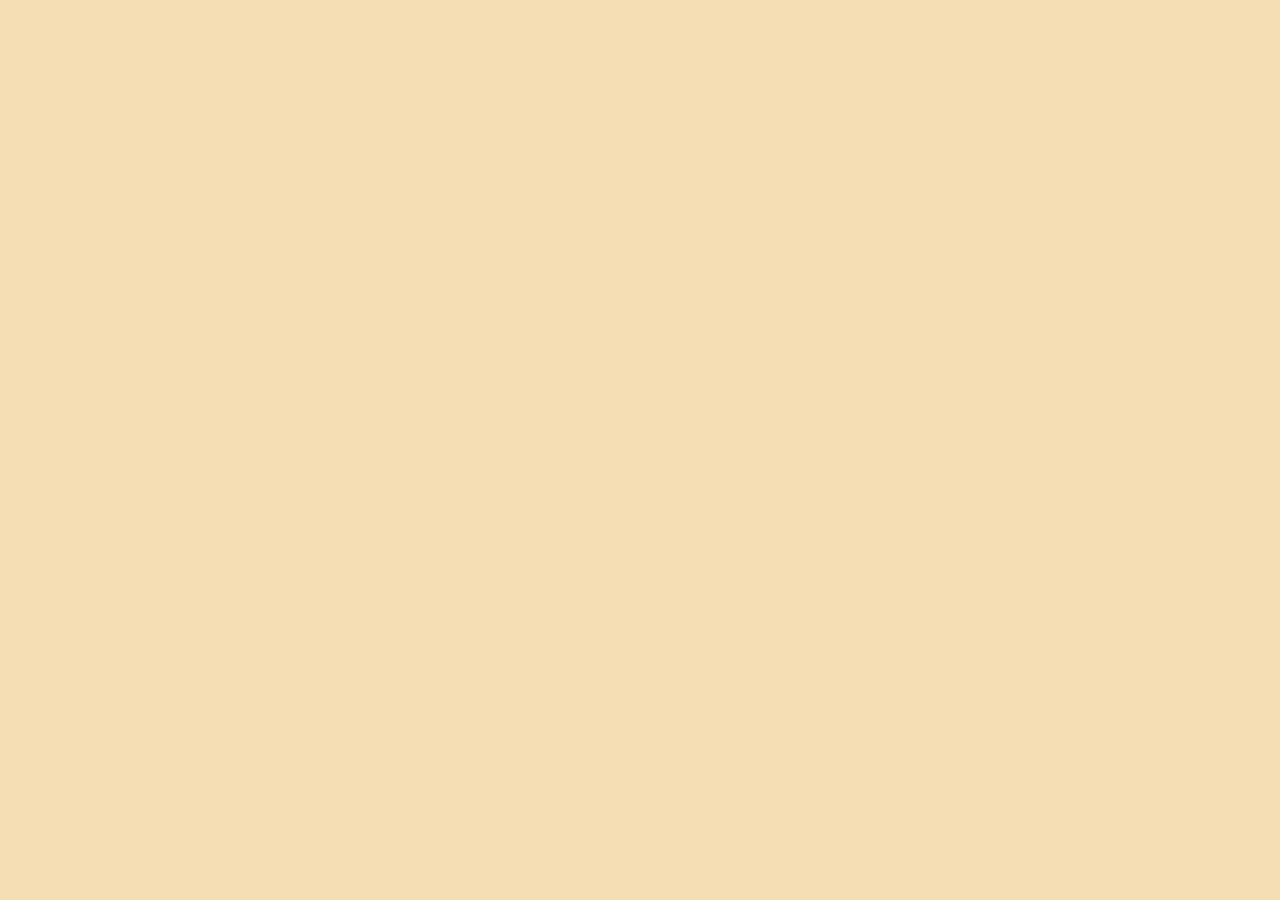
==== project-1website.html @ fa67959a "started project" ====
<!DOCTYPE html>
<html lang="en">

<head>
    <meta charset="UTF-8">
    <meta name="viewport" content="width=device-width, initial-scale=1.0">
    <title>Website project</title>
    <link rel="stylesheet" href="styles.css">
</head>

<body>
    <!-- My reflection will go here -->
</body>

</html>
---- styles.css ----
body {
    background: wheat
}
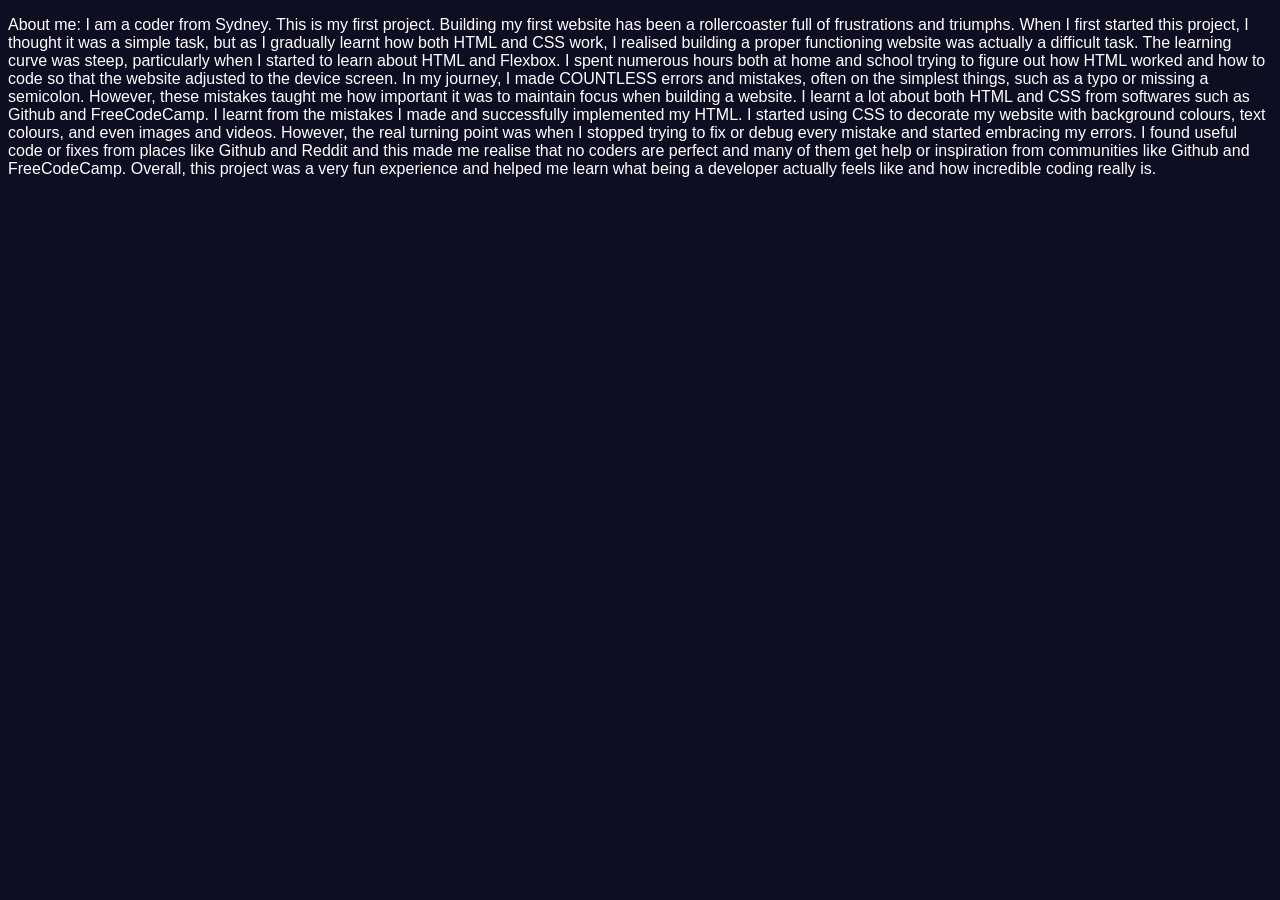
==== commit 2bc66b20: "added new projects, changed flexbox style, linked homepage to web1" ====
--- a/project-1website.html
+++ b/project-1website.html
@@ -10,6 +10,47 @@
 
 <body>
     <!-- My reflection will go here -->
+    <p> About me: I am a coder from Sydney. This is my first project. Building my first website has been a
+        rollercoaster
+        full of frustrations and triumphs. When I first started this project, I thought it was a simple
+        task, but as
+        I
+        gradually learnt how both HTML and CSS work, I realised building a proper functioning website was
+        actually a
+        difficult task. The learning curve was steep, particularly when I started to learn about HTML and
+        Flexbox. I
+        spent
+        numerous hours both at home and school trying to figure out how HTML worked and how to code so that
+        the
+        website
+        adjusted to the device screen. In my journey, I made COUNTLESS errors and mistakes, often on the
+        simplest
+        things,
+        such as a typo or missing a semicolon. However, these mistakes taught me how important it was to
+        maintain
+        focus
+        when
+        building a website. I learnt a lot about both HTML and CSS from softwares such as Github and
+        FreeCodeCamp. I
+        learnt
+        from the mistakes I made and successfully implemented my HTML. I started using CSS to decorate my
+        website
+        with
+        background colours, text colours, and even images and videos. However, the real turning point was
+        when I
+        stopped
+        trying to fix or debug every mistake and started embracing my errors. I found useful code or fixes
+        from
+        places
+        like
+        Github and Reddit and this made me realise that no coders are perfect and many of them get help or
+        inspiration
+        from
+        communities like Github and FreeCodeCamp. Overall, this project was a very fun experience and helped
+        me
+        learn
+        what
+        being a developer actually feels like and how incredible coding really is.</p>
 </body>
 
 </html>
--- a/styles.css
+++ b/styles.css
@@ -1,3 +1,180 @@
 body {
-    background: wheat
+    background: #000000;
+}
+
+.page-layout {
+    display: flex;
+    flex-direction: column;
+    justify-content: space-between;
+    min-height: 100vh;
+    padding: 20px;
+}
+
+header,
+footer {
+    display: flex;
+    justify-content: space-between;
+    padding: 10px 0;
+}
+
+.container {
+    display: flex;
+    gap: 20px;
+    flex-wrap: wrap;
+}
+
+.item {
+    width: 300px;
+    height: 300px;
+    background: whitesmoke;
+    font-size: 36px;
+    color: white;
+    background: #1e293b;
+
+}
+
+.item video {
+    width: 100% height: 100%;
+    object-fit: cover;
+}
+
+p {
+    color: white;
+}
+
+.sidenav {
+    height: 100%;
+    width: 160px;
+    position: fixed;
+    z-index: 1;
+    top: 0;
+    left: 0;
+    background-color: whitesmoke;
+    overflow-x: hidden;
+    padding-top: 20px;
+}
+
+
+:root {
+    --bg-color: #0d0e21;
+    --accent-color: #30CFD0;
+    --text-color: #ffffff;
+}
+
+body {
+    background-color: var(--bg-color);
+    color: var(--text-color);
+}
+
+body {
+    font-family: 'Segoe UI', sans-serif;
+}
+
+/* About Section */
+#about {
+    text-align: center;
+}
+
+#about img {
+    width: 150px;
+    height: 150px;
+    border-radius: 50%;
+    border: 3px solid #00bfff;
+    margin-bottom: 20px;
+}
+
+/* About Section */
+#about {
+    text-align: center;
+}
+
+#about img {
+    width: 150px;
+    height: 150px;
+    border-radius: 50%;
+    border: 3px solid #00bfff;
+    margin-bottom: 20px;
+}
+
+#about p {
+    font-size: 16px;
+    margin: 10px 0;
+}
+
+#about p:first-of-type {
+    font-size: 24px;
+    font-weight: bold;
+    color: #00bfff;
+}
+
+#about p:nth-of-type(2) {
+    font-size: 18px;
+    color: #b0b0b0;
+}
+
+.container {
+    display: flex;
+    gap: 20px;
+    flex-wrap: wrap;
+    background-image: linear-gradient(to right, #191970, #00316E);
+    padding: 30px;
+    border-radius: 15px;
+}
+
+.item {
+    width: 500px;
+    height: 300px;
+    display: flex;
+    align-items: center;
+    justify-content: center;
+    font-size: 24px;
+    color: white;
+    background-image: linear-gradient(35deg, #03002e, #001C57);
+    border-radius: 10px;
+    overflow: hidden;
+}
+
+header {
+    background: linear-gradient(135deg, #0f172a, #1e293b, #334155);
+    color: white;
+    padding: 16px 24px;
+    display: flex;
+    justify-content: space-between;
+    align-items: center;
+    border-radius: 15px;
+}
+
+.links {
+    display: flex;
+    gap: 15px;
+}
+
+.links a {
+    font-size: 17px;
+    color: #f0f5f7;
+    text-decoration: none;
+    background-color: #022866;
+    border-radius: 6px;
+    border: 2px solid transparent;
+    transition: background-color 0.3s ease, transform 0.2s ease, border-color 0.3s ease;
+    padding: 10px 20px;
+    font-weight: 501;
+}
+
+.links a:hover {
+    border-color: #0ea5e9;
+    color: #0ea5e9;
+    transform: translateY(-2px);
+}
+
+.links a:active {
+    transform: translateY(0);
+}
+
+.about-container {
+    background: linear-gradient(135deg, #000000, #012c72, #00214e);
+    color: white;
+    padding: 30px;
+    border-radius: 15px;
+    text-align: center;
 }
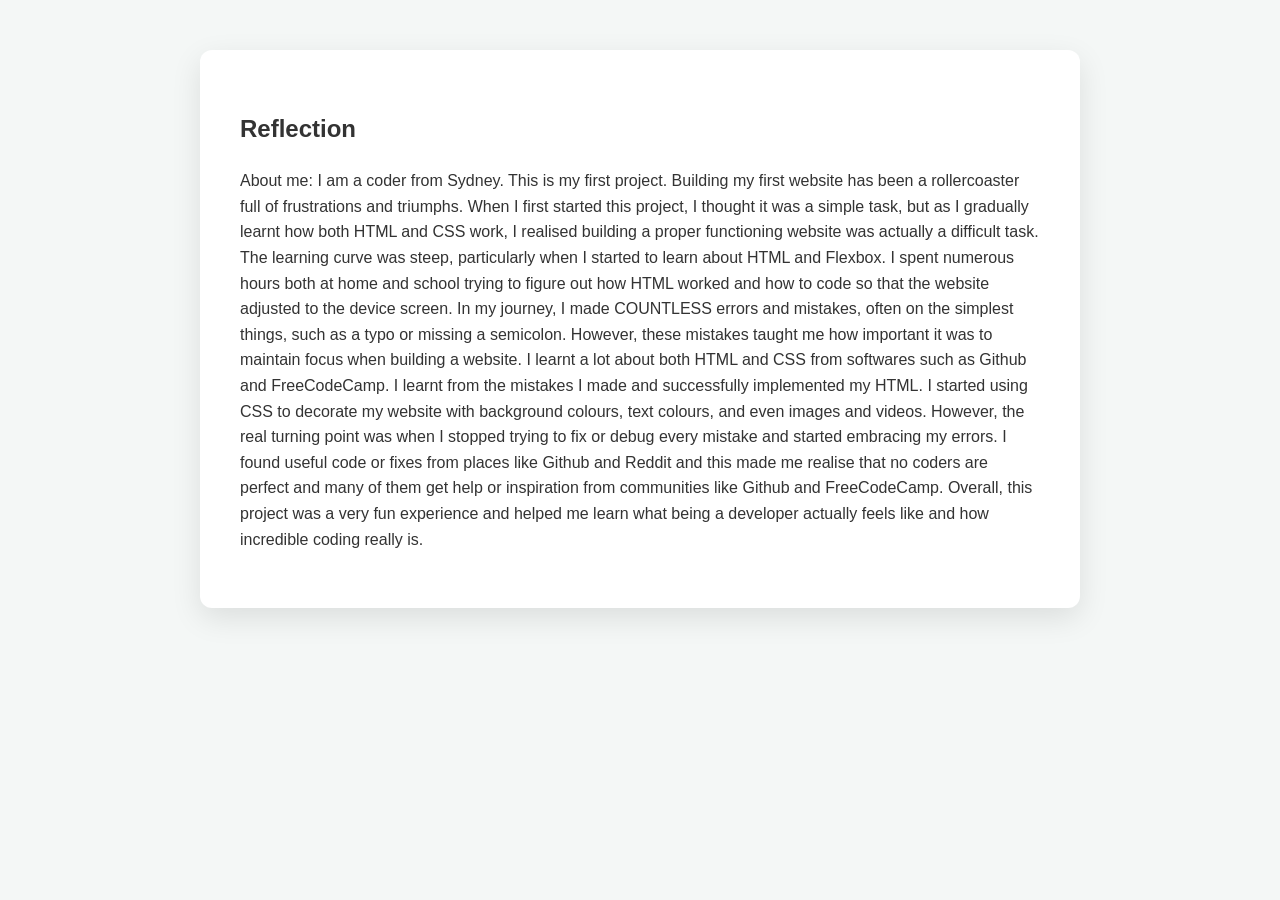
==== commit 4be43b99: "decorated web1 page" ====
--- a/project-1website.html
+++ b/project-1website.html
@@ -5,52 +5,55 @@
     <meta charset="UTF-8">
     <meta name="viewport" content="width=device-width, initial-scale=1.0">
     <title>Website project</title>
-    <link rel="stylesheet" href="styles.css">
+    <link rel="stylesheet" href="project-1website.css">
 </head>
 
 <body>
     <!-- My reflection will go here -->
-    <p> About me: I am a coder from Sydney. This is my first project. Building my first website has been a
-        rollercoaster
-        full of frustrations and triumphs. When I first started this project, I thought it was a simple
-        task, but as
-        I
-        gradually learnt how both HTML and CSS work, I realised building a proper functioning website was
-        actually a
-        difficult task. The learning curve was steep, particularly when I started to learn about HTML and
-        Flexbox. I
-        spent
-        numerous hours both at home and school trying to figure out how HTML worked and how to code so that
-        the
-        website
-        adjusted to the device screen. In my journey, I made COUNTLESS errors and mistakes, often on the
-        simplest
-        things,
-        such as a typo or missing a semicolon. However, these mistakes taught me how important it was to
-        maintain
-        focus
-        when
-        building a website. I learnt a lot about both HTML and CSS from softwares such as Github and
-        FreeCodeCamp. I
-        learnt
-        from the mistakes I made and successfully implemented my HTML. I started using CSS to decorate my
-        website
-        with
-        background colours, text colours, and even images and videos. However, the real turning point was
-        when I
-        stopped
-        trying to fix or debug every mistake and started embracing my errors. I found useful code or fixes
-        from
-        places
-        like
-        Github and Reddit and this made me realise that no coders are perfect and many of them get help or
-        inspiration
-        from
-        communities like Github and FreeCodeCamp. Overall, this project was a very fun experience and helped
-        me
-        learn
-        what
-        being a developer actually feels like and how incredible coding really is.</p>
+    <section id="reflection" class="reflection-container">
+        <h1>Reflection</h1>
+        <p> About me: I am a coder from Sydney. This is my first project. Building my first website has been a
+            rollercoaster
+            full of frustrations and triumphs. When I first started this project, I thought it was a simple
+            task, but as
+            I
+            gradually learnt how both HTML and CSS work, I realised building a proper functioning website was
+            actually a
+            difficult task. The learning curve was steep, particularly when I started to learn about HTML and
+            Flexbox. I
+            spent
+            numerous hours both at home and school trying to figure out how HTML worked and how to code so that
+            the
+            website
+            adjusted to the device screen. In my journey, I made COUNTLESS errors and mistakes, often on the
+            simplest
+            things,
+            such as a typo or missing a semicolon. However, these mistakes taught me how important it was to
+            maintain
+            focus
+            when
+            building a website. I learnt a lot about both HTML and CSS from softwares such as Github and
+            FreeCodeCamp. I
+            learnt
+            from the mistakes I made and successfully implemented my HTML. I started using CSS to decorate my
+            website
+            with
+            background colours, text colours, and even images and videos. However, the real turning point was
+            when I
+            stopped
+            trying to fix or debug every mistake and started embracing my errors. I found useful code or fixes
+            from
+            places
+            like
+            Github and Reddit and this made me realise that no coders are perfect and many of them get help or
+            inspiration
+            from
+            communities like Github and FreeCodeCamp. Overall, this project was a very fun experience and helped
+            me
+            learn
+            what
+            being a developer actually feels like and how incredible coding really is.</p>
+    </section>
 </body>
 
 </html>
--- a/project-1website.css
+++ b/project-1website.css
@@ -0,0 +1,18 @@
+body {
+    background-color: #f4f7f6;
+    /* A soft, light grey */
+    font-family: 'Inter', sans-serif;
+    /* A clean, modern font */
+    color: #333;
+    line-height: 1.6;
+}
+
+.reflection-container {
+    max-width: 800px;
+    margin: 50px auto;
+    padding: 40px;
+    background: white;
+    border-radius: 12px;
+    box-shadow: 0 10px 30px rgba(0, 0, 0, 0.1);
+    /* Adds depth */
+}
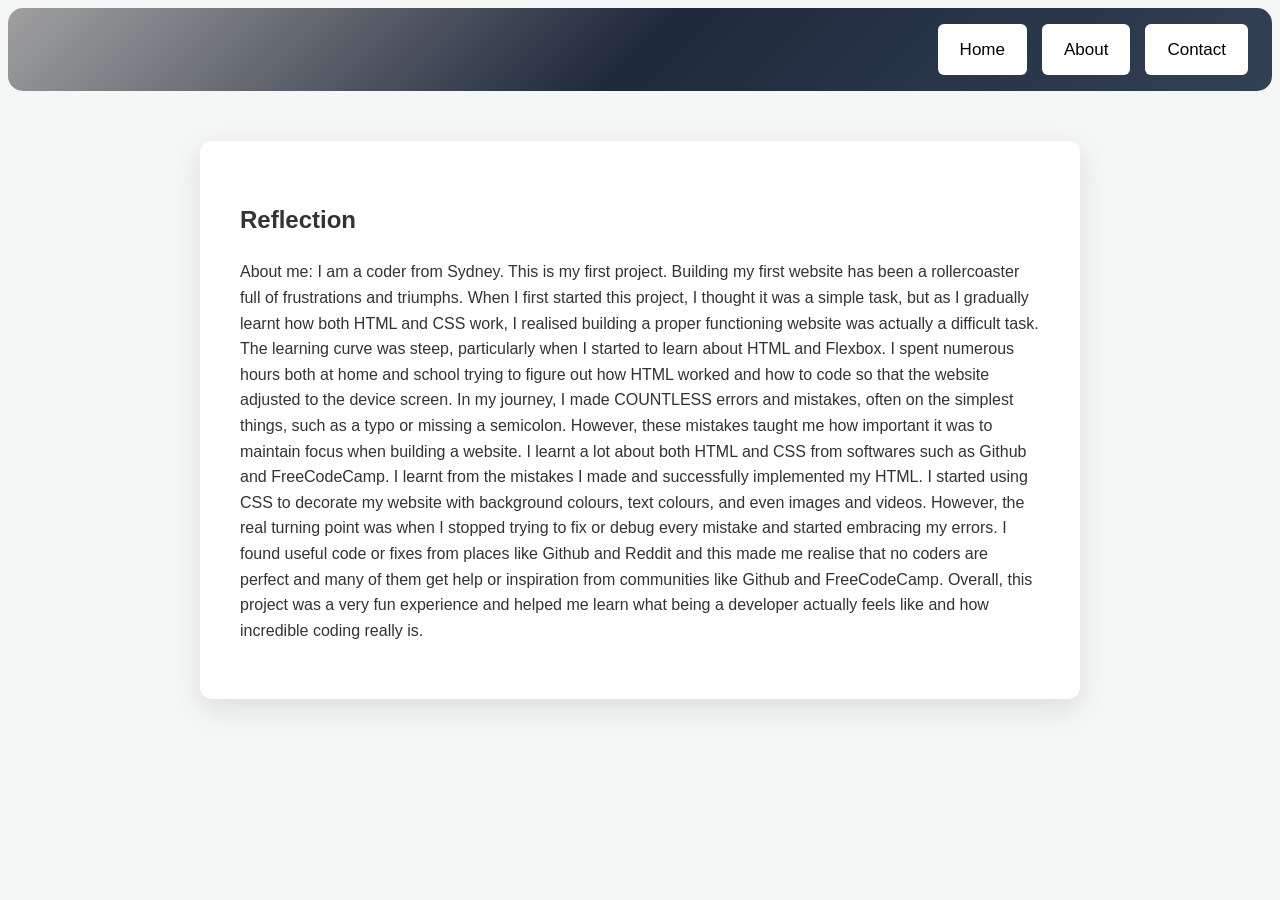
==== commit 59aa100f: "web1 added bar to link back to about me page" ====
--- a/project-1website.html
+++ b/project-1website.html
@@ -9,51 +9,62 @@
 </head>
 
 <body>
-    <!-- My reflection will go here -->
-    <section id="reflection" class="reflection-container">
-        <h1>Reflection</h1>
-        <p> About me: I am a coder from Sydney. This is my first project. Building my first website has been a
-            rollercoaster
-            full of frustrations and triumphs. When I first started this project, I thought it was a simple
-            task, but as
-            I
-            gradually learnt how both HTML and CSS work, I realised building a proper functioning website was
-            actually a
-            difficult task. The learning curve was steep, particularly when I started to learn about HTML and
-            Flexbox. I
-            spent
-            numerous hours both at home and school trying to figure out how HTML worked and how to code so that
-            the
-            website
-            adjusted to the device screen. In my journey, I made COUNTLESS errors and mistakes, often on the
-            simplest
-            things,
-            such as a typo or missing a semicolon. However, these mistakes taught me how important it was to
-            maintain
-            focus
-            when
-            building a website. I learnt a lot about both HTML and CSS from softwares such as Github and
-            FreeCodeCamp. I
-            learnt
-            from the mistakes I made and successfully implemented my HTML. I started using CSS to decorate my
-            website
-            with
-            background colours, text colours, and even images and videos. However, the real turning point was
-            when I
-            stopped
-            trying to fix or debug every mistake and started embracing my errors. I found useful code or fixes
-            from
-            places
-            like
-            Github and Reddit and this made me realise that no coders are perfect and many of them get help or
-            inspiration
-            from
-            communities like Github and FreeCodeCamp. Overall, this project was a very fun experience and helped
-            me
-            learn
-            what
-            being a developer actually feels like and how incredible coding really is.</p>
-    </section>
-</body>
+    <div class="page-layout">
+        <header>
+            <div></div>
+            <nav class="links">
+                <a href="project-1website.html">Home</a>
+                <a href="index.html">About</a>
+                <a href=" https://github.com/TripleTbf " target=" _blank">Contact</a>
+            </nav>
+        </header>
+
+        <body>
+            <!-- My reflection will go here -->
+            <section id="reflection" class="reflection-container">
+                <h1>Reflection</h1>
+                <p> About me: I am a coder from Sydney. This is my first project. Building my first website has been a
+                    rollercoaster
+                    full of frustrations and triumphs. When I first started this project, I thought it was a simple
+                    task, but as
+                    I
+                    gradually learnt how both HTML and CSS work, I realised building a proper functioning website was
+                    actually a
+                    difficult task. The learning curve was steep, particularly when I started to learn about HTML and
+                    Flexbox. I
+                    spent
+                    numerous hours both at home and school trying to figure out how HTML worked and how to code so that
+                    the
+                    website
+                    adjusted to the device screen. In my journey, I made COUNTLESS errors and mistakes, often on the
+                    simplest
+                    things,
+                    such as a typo or missing a semicolon. However, these mistakes taught me how important it was to
+                    maintain
+                    focus
+                    when
+                    building a website. I learnt a lot about both HTML and CSS from softwares such as Github and
+                    FreeCodeCamp. I
+                    learnt
+                    from the mistakes I made and successfully implemented my HTML. I started using CSS to decorate my
+                    website
+                    with
+                    background colours, text colours, and even images and videos. However, the real turning point was
+                    when I
+                    stopped
+                    trying to fix or debug every mistake and started embracing my errors. I found useful code or fixes
+                    from
+                    places
+                    like
+                    Github and Reddit and this made me realise that no coders are perfect and many of them get help or
+                    inspiration
+                    from
+                    communities like Github and FreeCodeCamp. Overall, this project was a very fun experience and helped
+                    me
+                    learn
+                    what
+                    being a developer actually feels like and how incredible coding really is.</p>
+            </section>
+        </body>
 
 </html>
--- a/project-1website.css
+++ b/project-1website.css
@@ -15,4 +15,41 @@
     border-radius: 12px;
     box-shadow: 0 10px 30px rgba(0, 0, 0, 0.1);
     /* Adds depth */
+}
+
+header {
+    background: linear-gradient(135deg, #a0a0a0, #1e293b, #334155);
+    color: white;
+    padding: 16px 24px;
+    display: flex;
+    justify-content: space-between;
+    align-items: center;
+    border-radius: 15px;
+}
+
+.links {
+    display: flex;
+    gap: 15px;
+}
+
+.links a {
+    font-size: 17px;
+    color: #000000;
+    text-decoration: none;
+    background-color: #ffffff;
+    border-radius: 6px;
+    border: 2px solid transparent;
+    transition: background-color 0.3s ease, transform 0.2s ease, border-color 0.3s ease;
+    padding: 10px 20px;
+    font-weight: 501;
+}
+
+.links a:hover {
+    border-color: #999999;
+    color: #7a7c7c;
+    transform: translateY(-2px);
+}
+
+.links a:active {
+    transform: translateY(0);
 }
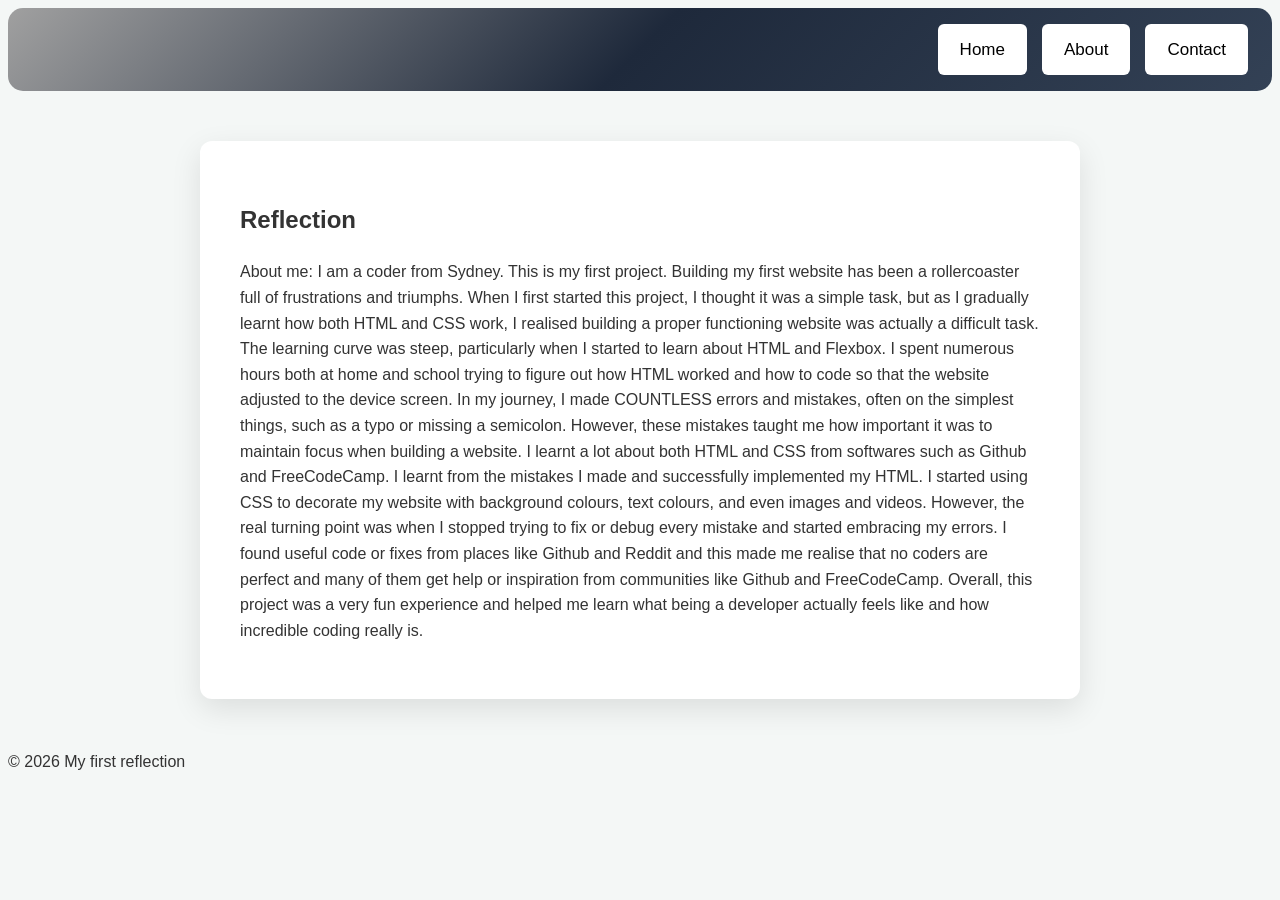
==== commit 5c63f302: "change clip" ====
--- a/project-1website.html
+++ b/project-1website.html
@@ -13,8 +13,8 @@
         <header>
             <div></div>
             <nav class="links">
-                <a href="project-1website.html">Home</a>
-                <a href="index.html">About</a>
+                <a href="index.html">Home</a>
+                <a href="project-1website.html">About</a>
                 <a href=" https://github.com/TripleTbf " target=" _blank">Contact</a>
             </nav>
         </header>
@@ -67,4 +67,6 @@
             </section>
         </body>
 
+        <p>&copy; 2026 My first reflection</p>
+
 </html>
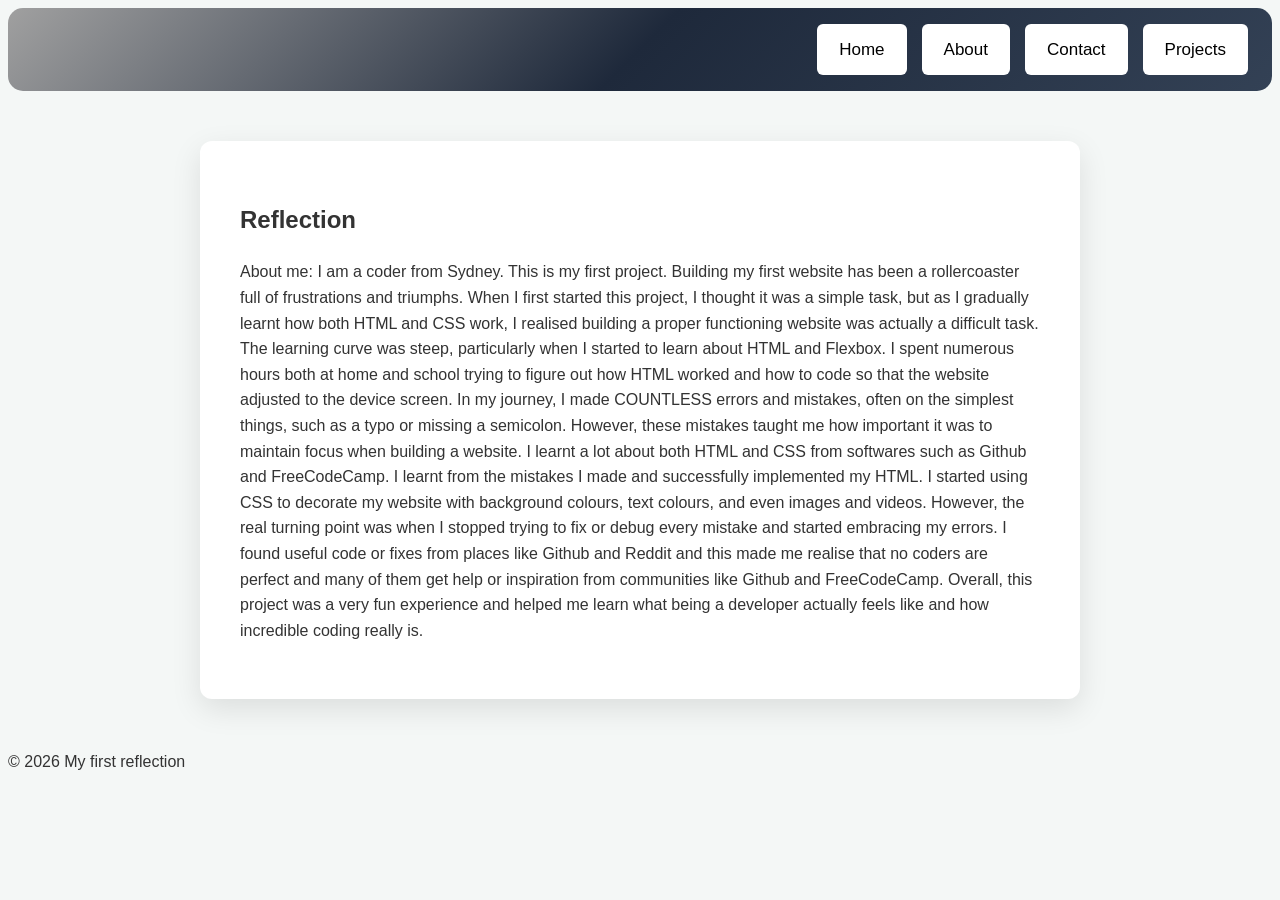
==== commit 7825c3e5: "reflection" ====
--- a/project-1website.html
+++ b/project-1website.html
@@ -16,6 +16,7 @@
                 <a href="index.html">Home</a>
                 <a href="project-1website.html">About</a>
                 <a href=" https://github.com/TripleTbf " target=" _blank">Contact</a>
+                <a href="project2dataanalysis.html">Projects</a>
             </nav>
         </header>
 
@@ -64,6 +65,8 @@
                     learn
                     what
                     being a developer actually feels like and how incredible coding really is.</p>
+
+
             </section>
         </body>
 
--- a/project-1website.css
+++ b/project-1website.css
@@ -1,8 +1,6 @@
 body {
     background-color: #f4f7f6;
-    /* A soft, light grey */
     font-family: 'Inter', sans-serif;
-    /* A clean, modern font */
     color: #333;
     line-height: 1.6;
 }
@@ -14,7 +12,7 @@
     background: white;
     border-radius: 12px;
     box-shadow: 0 10px 30px rgba(0, 0, 0, 0.1);
-    /* Adds depth */
+
 }
 
 header {
